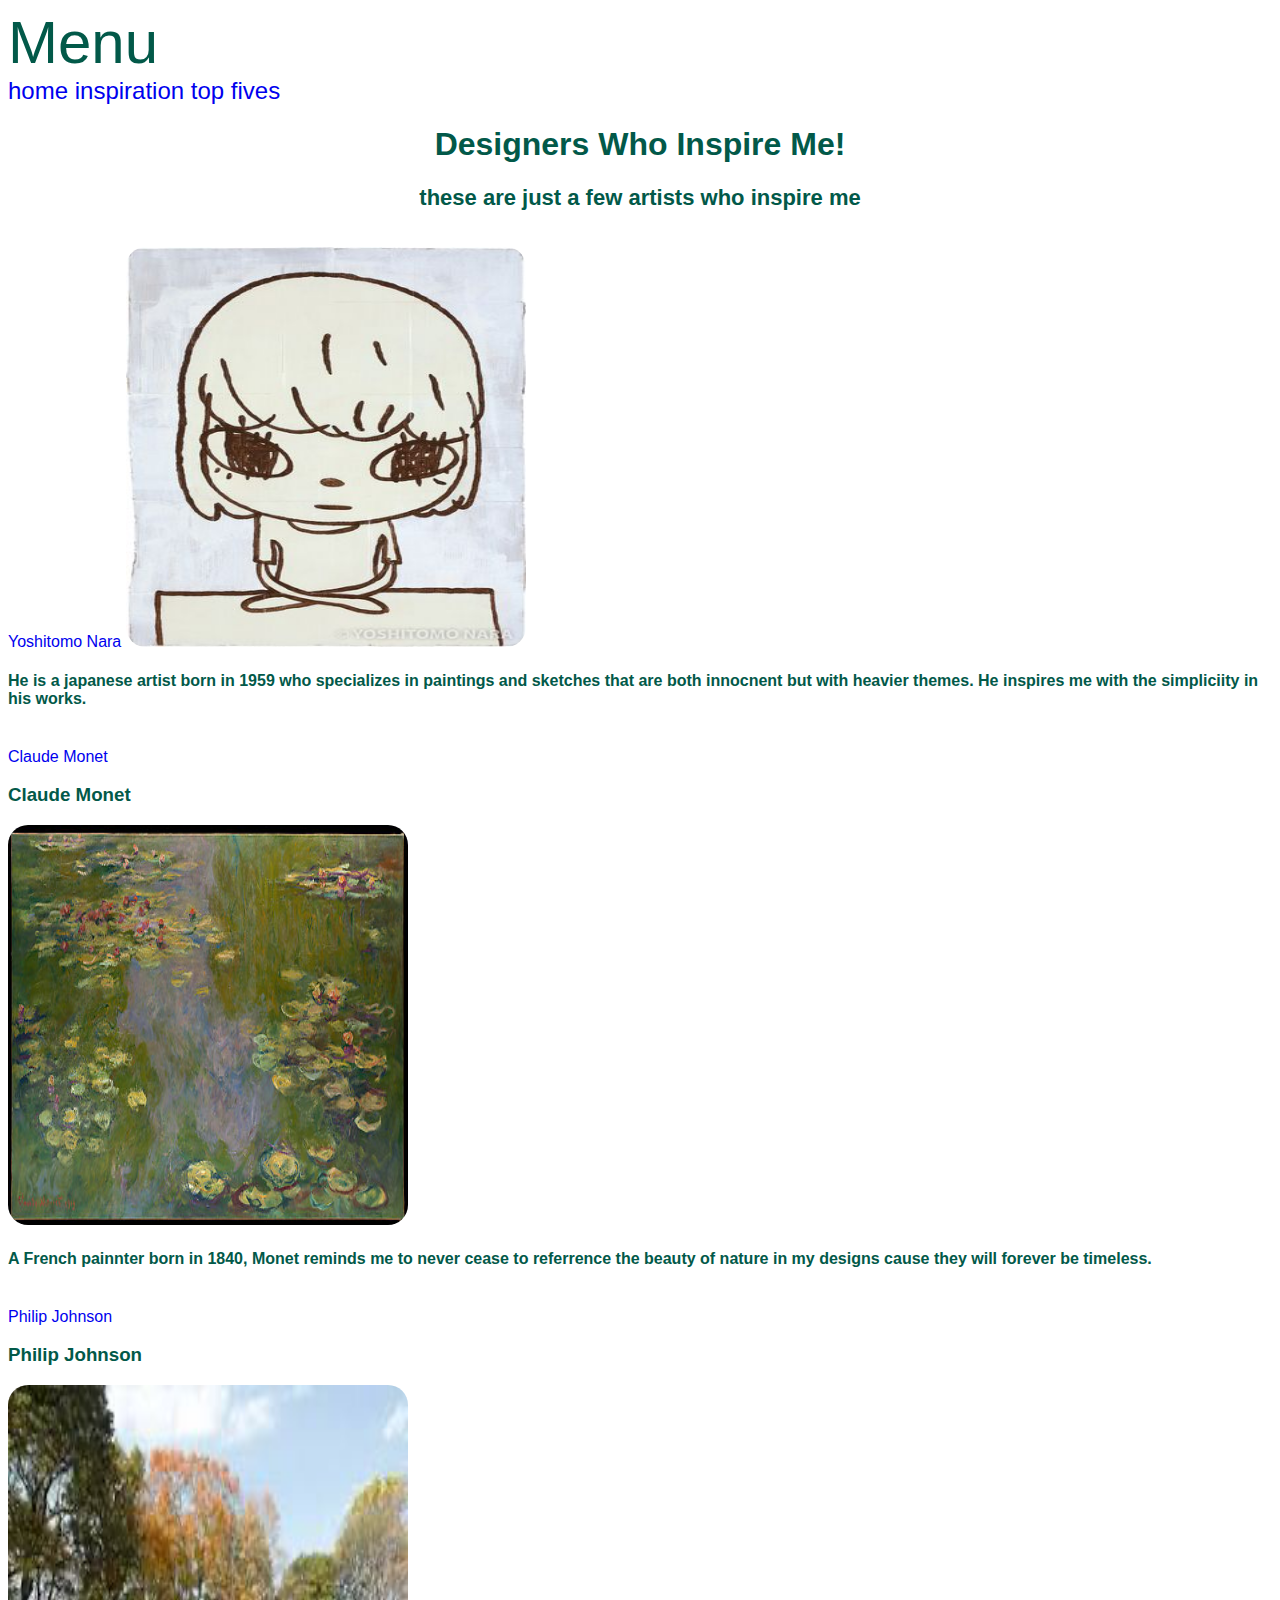
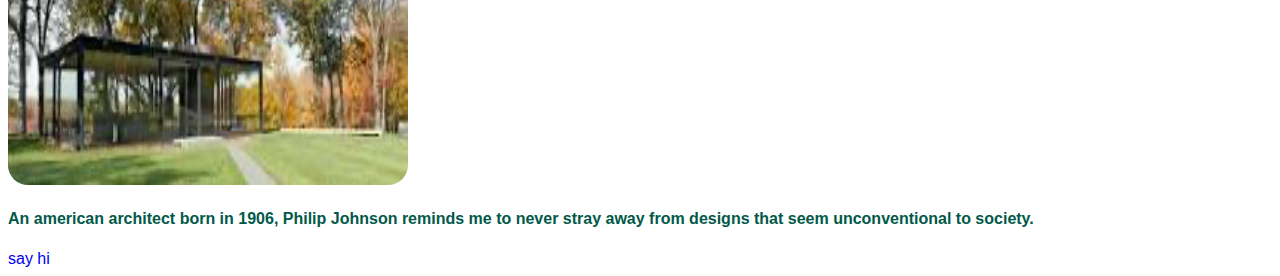
==== inspirationPage/inspiration.html @ 13f778e7 "commit" ====
<!DOCTYPE html>
<html lang="en">
    <head>
        <meta charset="UTF-8">
        <title>Isas Inspiration</title>
        </head>
        <link rel="stylesheet" href="../css/style.css"
        <body>
            <header>
                <section>
             <header>Menu</header>
            <a href="../index.html">home</a> 
            <a href="inspiration.html">inspiration</a>
            <a href="../topFivePage/topFivePage.html">top fives</a>
                </section>
            </header>

            <h1>Designers Who Inspire Me!</h1>
            <h2>these are just a few artists who inspire me</h2>
            <br>
            <a href="https://www.yoshitomonara.org/en/">Yoshitomo Nara</a>
            <img src="img/nara.png" alt="A Yoshitomo Nara sketch depicting a poker faced girl 
            politely sitting with her hands folded on a desk.">
            <br>
            <h4> He is a japanese artist born in 1959 who specializes in paintings
                and sketches that are both innocnent but with heavier themes.
            He inspires me with the simpliciity in his works. </h4>
            <br>
        <a href="https://en.wikipedia.org/wiki/Claude_Monet">Claude Monet</a>
            <h3>Claude Monet</h3>
            <img src="img/monet.png" alt="One of many of Claude Monets depictions of water lilies
             in a green tinted lake painted in oil on canvas.">
            <br>
            <h4>A French painnter born in 1840, Monet reminds me to never cease to 
            referrence the beauty of nature in my designs cause they will forever be timeless. </h4>
            <br>
<a href="https://en.wikipedia.org/wiki/Philip_Johnson">Philip Johnson</a>
            <h3>Philip Johnson</h3>
            <img src="img/philipjohnson.png" alt="A glass house desinged by Philip Johnson
             pictured on a hillside with a lush forest and greenery surroudning it.">
            <br>
            <h4>An american architect born in 1906, Philip Johnson reminds me
             to never stray away from designs that seem unconventional to society. </h4>
            </section>

           <footer>
            <a href="mailto: ijimenez@sfsu.edu">say hi</a>
           </footer> 
        </body>
</html>
---- css/style.css ----
body {
    background-color:#FFFFFF ;
    color:#025949;
    font-family: 'Franklin Gothic Medium', 'Arial Narrow', Arial, sans-serif ;
}
section {
    text-align: left;
    font-size: x-large;
}
header{
    text-align: left;
    font-size:60px ;
}
img{
width:400px;
height: 400px;
border-radius: 20px;
}
h1{
    text-align: center;
}
h2{
    text-align: center;
    font-size: 22px;
}
a {
    text-decoration: none;
}
h4{
    text-align: left;
}
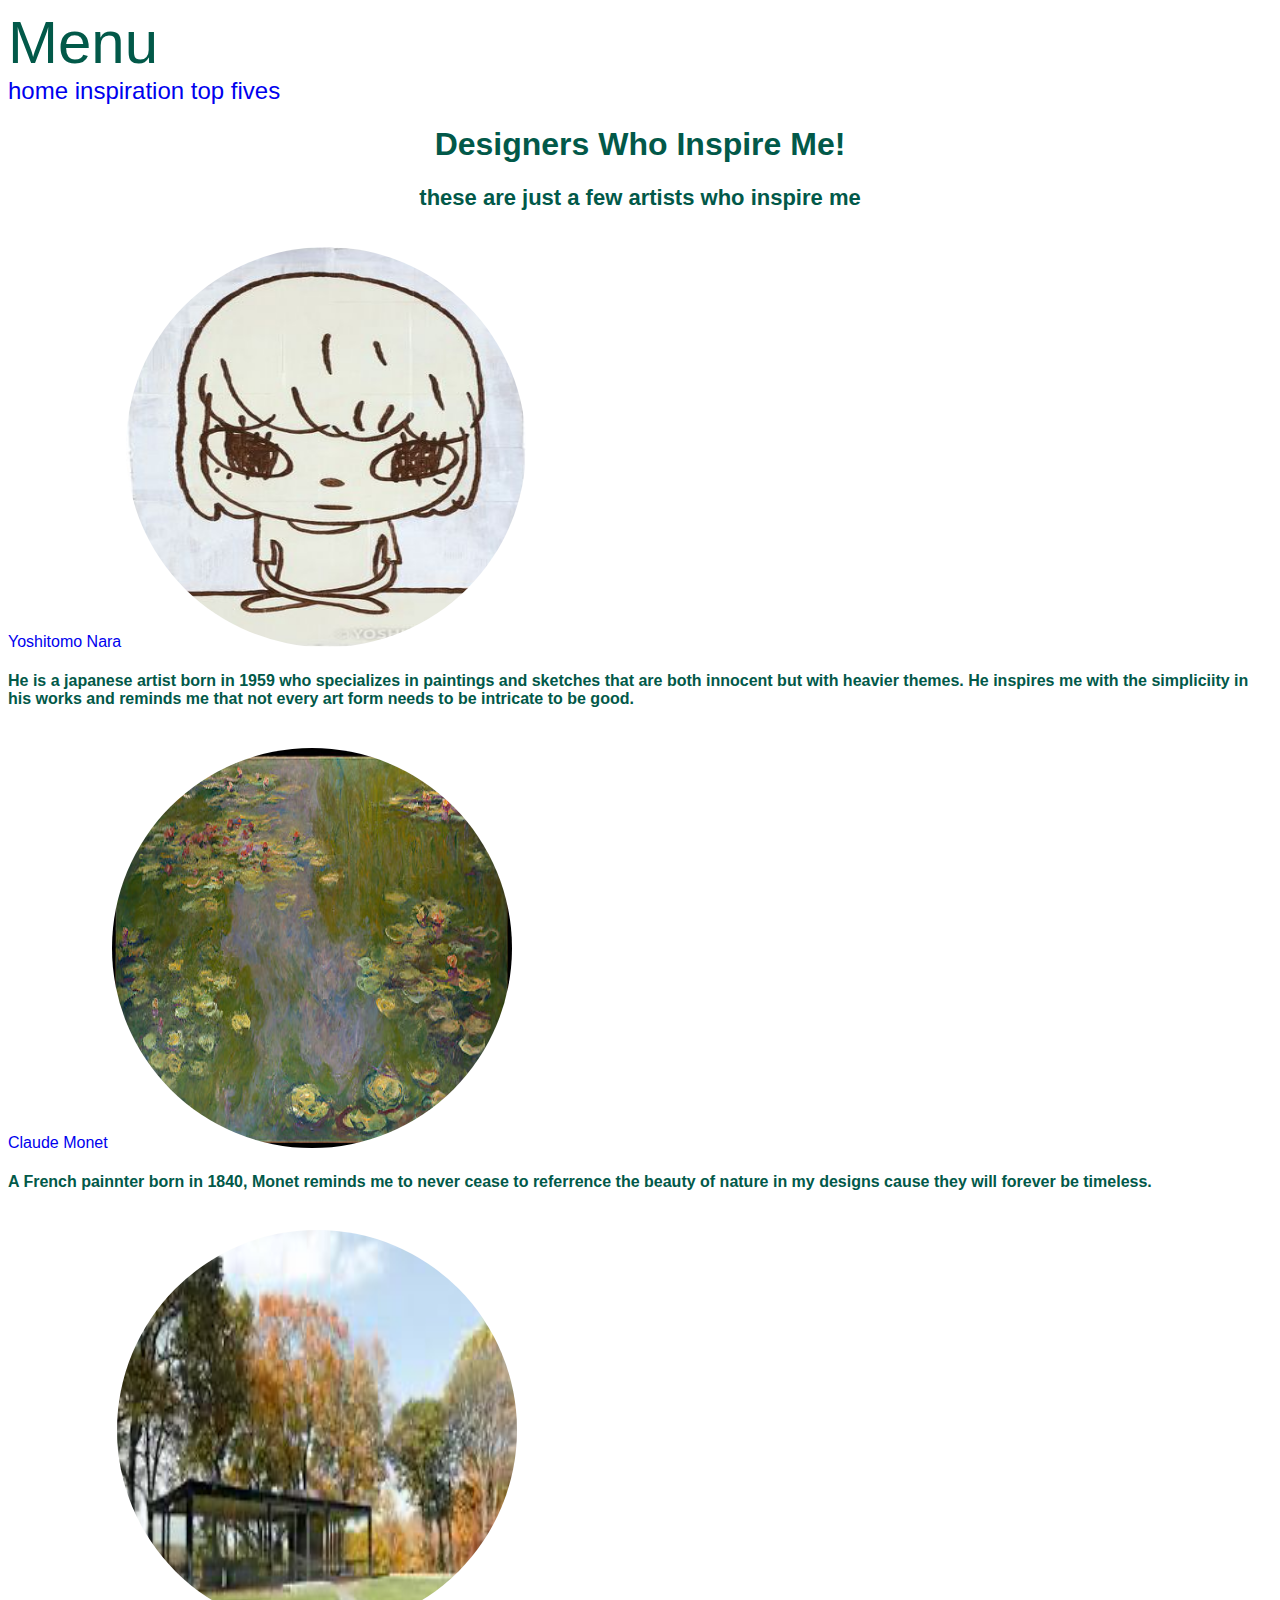
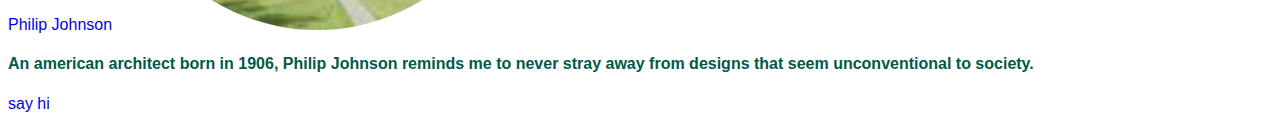
==== commit 52c812d1: "commit" ====
--- a/inspirationPage/inspiration.html
+++ b/inspirationPage/inspiration.html
@@ -23,11 +23,10 @@
             politely sitting with her hands folded on a desk.">
             <br>
             <h4> He is a japanese artist born in 1959 who specializes in paintings
-                and sketches that are both innocnent but with heavier themes.
-            He inspires me with the simpliciity in his works. </h4>
+                and sketches that are both innocent but with heavier themes.
+            He inspires me with the simpliciity in his works and reminds me that not every art form needs to be intricate to be good. </h4>
             <br>
         <a href="https://en.wikipedia.org/wiki/Claude_Monet">Claude Monet</a>
-            <h3>Claude Monet</h3>
             <img src="img/monet.png" alt="One of many of Claude Monets depictions of water lilies
              in a green tinted lake painted in oil on canvas.">
             <br>
@@ -35,7 +34,6 @@
             referrence the beauty of nature in my designs cause they will forever be timeless. </h4>
             <br>
 <a href="https://en.wikipedia.org/wiki/Philip_Johnson">Philip Johnson</a>
-            <h3>Philip Johnson</h3>
             <img src="img/philipjohnson.png" alt="A glass house desinged by Philip Johnson
              pictured on a hillside with a lush forest and greenery surroudning it.">
             <br>
--- a/css/style.css
+++ b/css/style.css
@@ -14,7 +14,7 @@
 img{
 width:400px;
 height: 400px;
-border-radius: 20px;
+border-radius: 50%;
 }
 h1{
     text-align: center;
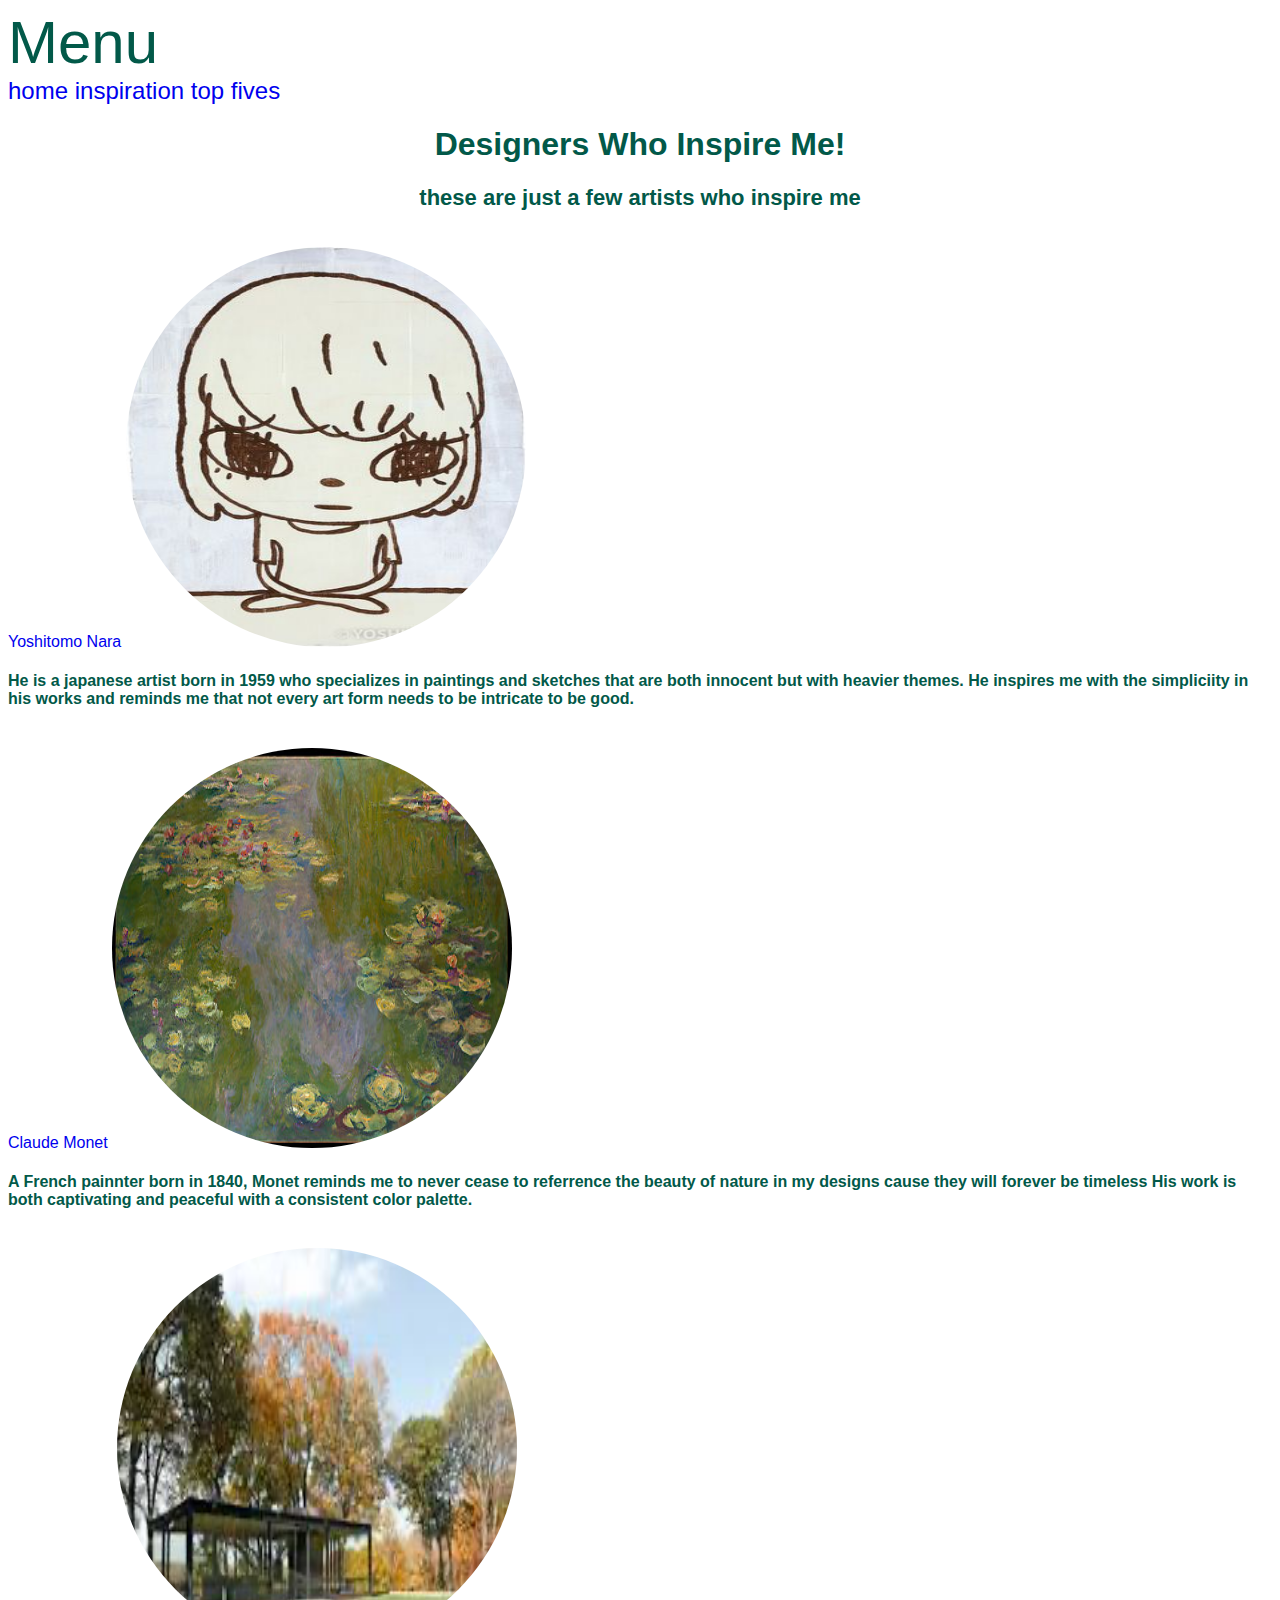
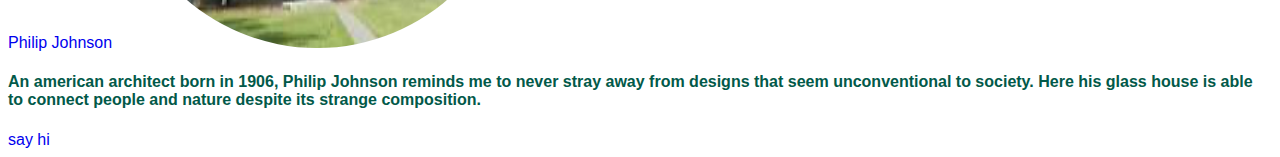
==== commit 8d610118: "commit final update" ====
--- a/inspirationPage/inspiration.html
+++ b/inspirationPage/inspiration.html
@@ -31,14 +31,14 @@
              in a green tinted lake painted in oil on canvas.">
             <br>
             <h4>A French painnter born in 1840, Monet reminds me to never cease to 
-            referrence the beauty of nature in my designs cause they will forever be timeless. </h4>
+            referrence the beauty of nature in my designs cause they will forever be timeless His work is both captivating and peaceful with a consistent color palette. </h4>
             <br>
 <a href="https://en.wikipedia.org/wiki/Philip_Johnson">Philip Johnson</a>
             <img src="img/philipjohnson.png" alt="A glass house desinged by Philip Johnson
              pictured on a hillside with a lush forest and greenery surroudning it.">
             <br>
             <h4>An american architect born in 1906, Philip Johnson reminds me
-             to never stray away from designs that seem unconventional to society. </h4>
+             to never stray away from designs that seem unconventional to society. Here his glass house is able to connect people and nature despite its strange composition. </h4>
             </section>
 
            <footer>
